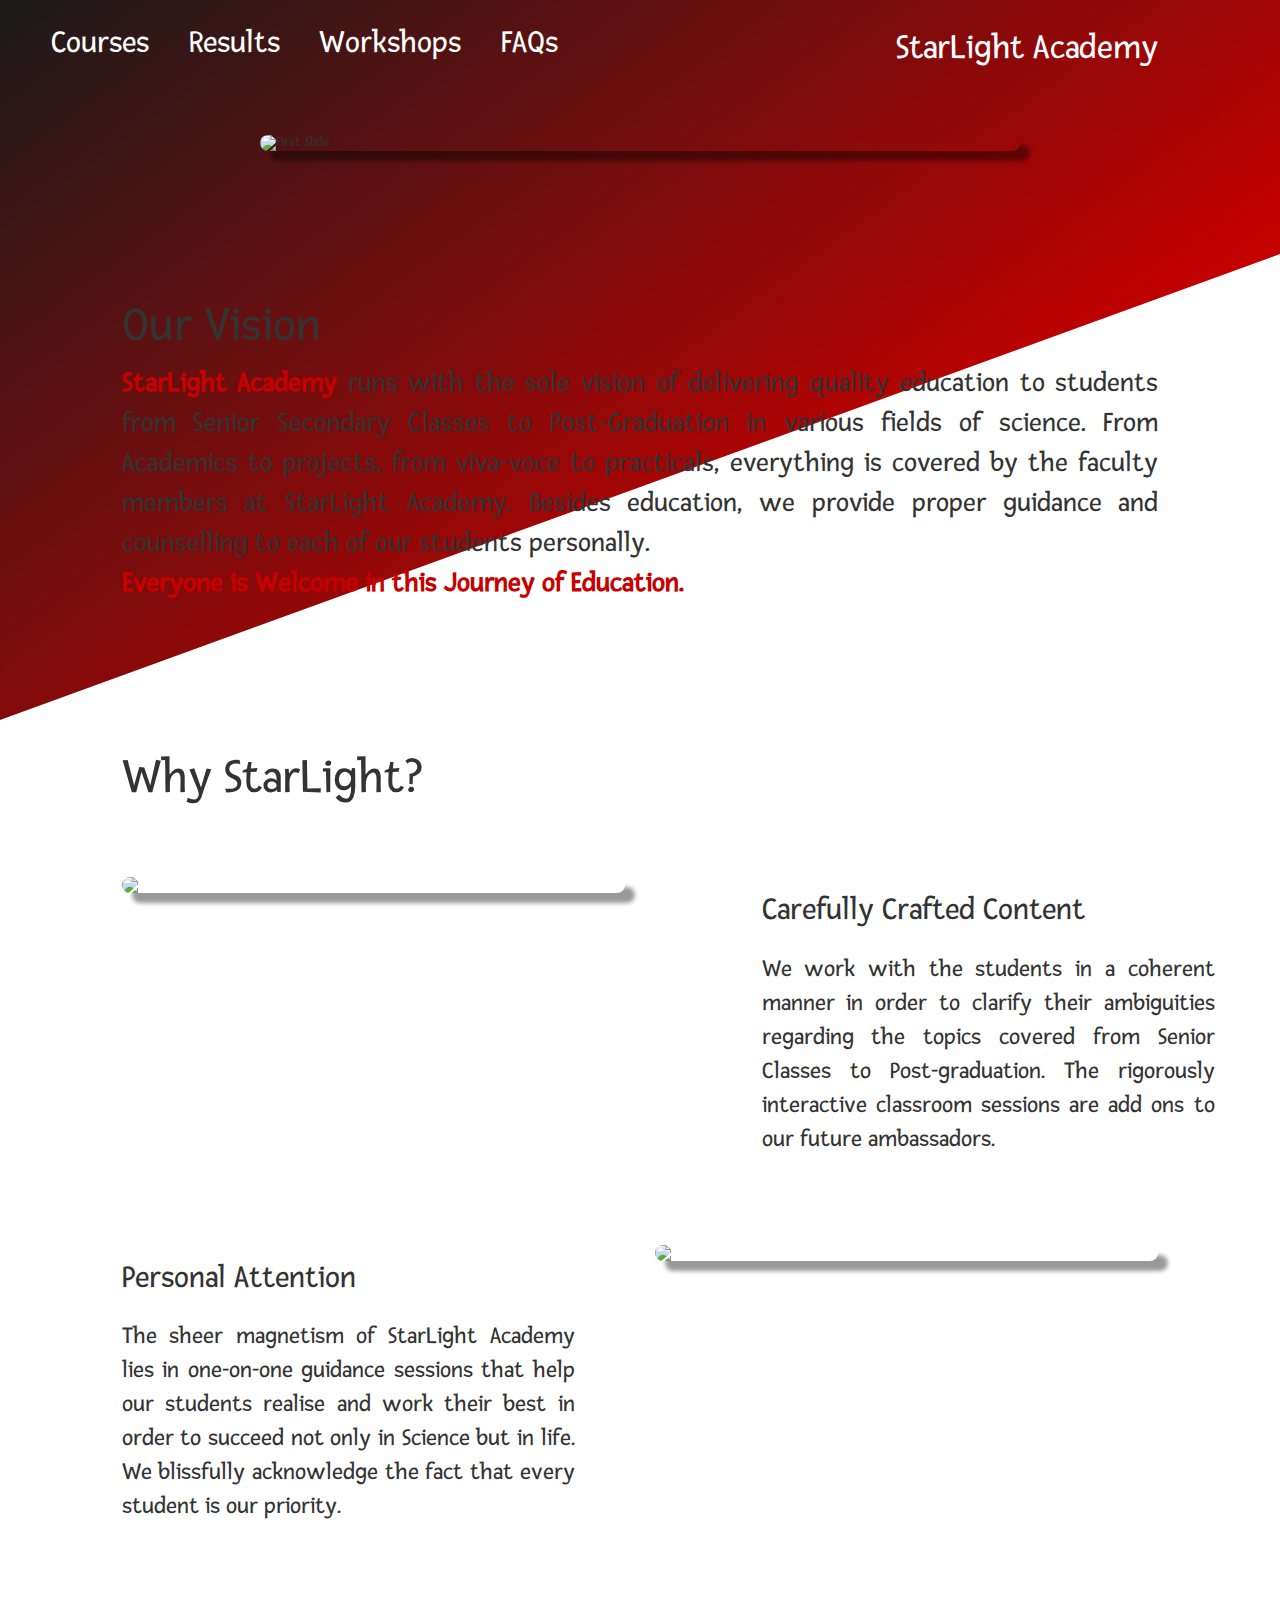
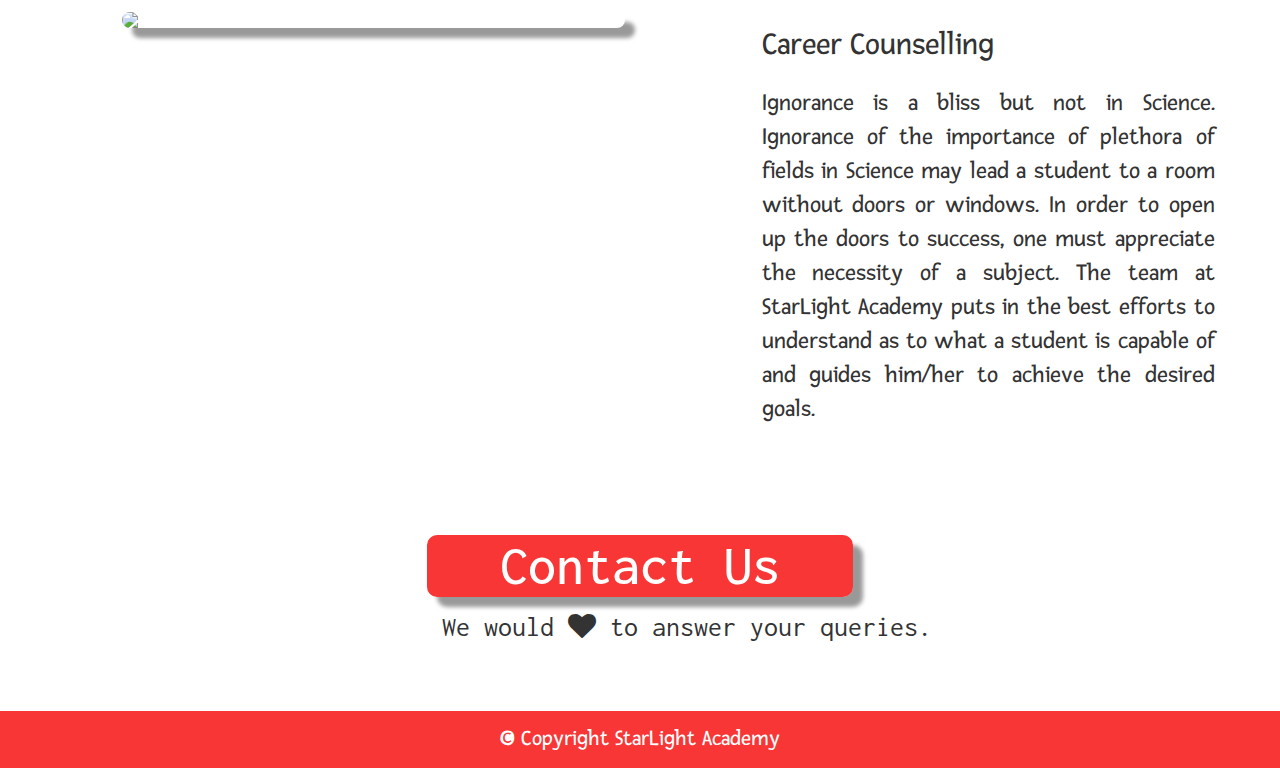
==== index.html @ 96af15e4 "Website Home Page" ====
<html>
<head>
<meta charset="utf-8">
    <meta name="viewport" content="width=device-width, initial-scale=1">
    <meta name="theme-color" content="#38006b">

    <title>StarLight Academy</title>

    <!--<link rel="shortcut icon" href="images/logo.ico">-->
    <link href="https://fonts.googleapis.com/css?family=Fresca|Inconsolata|Play|Shadows+Into+Light" rel="stylesheet">
    <!--<link rel="icon" sizes="192x192" href="images/logo.png">-->
    <link rel="stylesheet" href="css/bootstrap.css">
    <link rel="stylesheet" href="css/bootstrap-theme.css">
    <link rel="stylesheet" type="text/css" href="css/style.css">
    <link rel="stylesheet" type="text/css" href="css/nav-toggle.css">
    <link href="https://maxcdn.bootstrapcdn.com/font-awesome/4.7.0/css/font-awesome.min.css" rel="stylesheet" integrity="sha384-wvfXpqpZZVQGK6TAh5PVlGOfQNHSoD2xbE+QkPxCAFlNEevoEH3Sl0sibVcOQVnN" crossorigin="anonymous">

    <script type="text/javascript" src="js/jquery-3.2.1.js"></script>
    <script type="text/javascript" src="js/main.js"></script>
    <script type="text/javascript" src="js/bootstrap.js"></script>
</head>
<body>
    <span class="header_navbar-toggler" onclick="openNav()">&#9776;</span>
    <header class="container-fluid">
        <div class="header_navbar">
            <div class="row">
            <div class="header_navbar-navigation col-md-7">
                <nav role="navigation">
                    <a href="./courses.html"><h3>Courses</h3></a>
                    <a href="./results.html"><h3>Results</h3></a>
                    <a href="./workshops.html"><h3>Workshops</h3></a>
                    <a href="./faqs.html"><h3>FAQs</h3></a>
                </nav>
            </div>
            <div class="header_navbar-logo col-md-3 col-md-offset-1">
                <h1 class="logo"><a href="index.html">StarLight Academy</a></h1>
            </div></div>
        </div>
    </header>
    <div class="bg-gradient"></div>
    <div class="container">
        <div class="carousel slide col-md-offset-2 col-md-8 col-xs-12" data-ride="carousel">
            <div class="carousel-inner" role="listbox">
                <div class="item active">
                    <img class="d-block img-responsive" href="#course1" src="https://lh3.googleusercontent.com/[base64]w1417-h945-no" alt="First Slide"/>
                </div>
                <div class="item">
                    <img class="d-block img-responsive" href="#course2" src="https://lh3.googleusercontent.com/[base64]w1417-h945-no" alt="Second Slide"/>
                </div>
                <div class="item">
                    <img class="d-block img-responsive" href="#course2" src="https://lh3.googleusercontent.com/[base64]w1417-h945-no" alt="Second Slide"/>
                </div>
                <div class="item">
                    <img class="d-block img-responsive" href="#course2" src="https://lh3.googleusercontent.com/[base64]w1417-h945-no" alt="Second Slide"/>
                </div>
                <!--<div class="overlay"></div>-->
            </div>
        </div>
    </div>
    <div class="container-fluid">
        <div class="row">
            <h2 class="col-md-10 col-md-offset-1 title">Our Vision</h2>
            <p class="col-md-10 col-md-offset-1 title-inner"><b>StarLight Academy</b> runs with the sole vision of delivering quality education to students from Senior Secondary Classes to Post-Graduation in various fields of science. From Academics to projects, from viva-voce to practicals, everything is covered by the faculty members at StarLight Academy. Besides education, we provide proper guidance and counselling to each of our students personally.</br><b>Everyone is Welcome in this Journey of Education.</b></p>
        </div>
        <section class="overview">
            <div class="row">
                <h2 class="col-md-10 col-md-offset-1 title">Why StarLight?</h2>
            </div>
            <div class="row overview-content">
                <div class="col-md-5 col-md-offset-1">
                    <img src="https://lh3.googleusercontent.com/[base64]w701-h438-no" class="img-responsive">
                </div>
                <div class="col-md-5 col-md-offset-1 col-xs-offset-1">
                    <h3 class="overview-title">Carefully Crafted Content</h3>
                    <p class="overview-title-inner">We work with the students in a coherent manner in order to clarify their ambiguities regarding the topics covered from Senior Classes to Post-graduation. The rigorously interactive classroom sessions are add ons to our future ambassadors.</p>
                </div>
            </div>
            <div class="row overview-content">
                <div class="col-md-5 col-md-push-5 col-md-offset-1">
                    <img src="https://lh3.googleusercontent.com/[base64]w701-h438-no" class="img-responsive">
                </div>
                <div class="col-md-5 col-md-pull-5 shift">
                    <h3 class="overview-title">Personal Attention</h3>
                    <p class="overview-title-inner">The sheer magnetism of StarLight Academy lies in one-on-one guidance sessions that help our students realise and work their best in order to succeed not only in Science but in life. We blissfully acknowledge the fact that every student is our priority.</p>
                </div>
            </div>
            <div class="row overview-content">
                <div class="col-md-5 col-md-offset-1">
                    <img src="https://lh3.googleusercontent.com/[base64]w701-h438-no" class="img-responsive">
                </div>
                <div class="col-md-5 col-md-offset-1 col-xs-offset-1">
                    <h3 class="overview-title">Career Counselling</h3>
                    <p class="overview-title-inner">Ignorance is a bliss but not in Science. Ignorance of the importance of plethora of fields in Science may lead a student to a room without doors or windows. In order to open up the doors to success, one must appreciate the necessity of a subject. The team at StarLight Academy puts in the best efforts to understand as to what a student is capable of and guides him/her to achieve the desired goals.</p>
                </div>
            </div>
        </section>
        <div class="row contact">
            <h2 class="col-md-4 col-md-offset-4 text-center">Contact Us</h2>
            <p class="col-md-6 col-md-offset-4 text-center">We would <i class="fa fa-heart" aria-hidden="true"></i> to answer your queries.</p>
        </div>
        <footer class="row text-center">&copy; Copyright StarLight Academy</footer>
    </div>
    <div class="header_navbar-toggle" id="header_navbar-toggle">
        <nav role="navigation">
            <a href="javascript:void(0)" class="closebtn" onclick="closeNav()">&times;</a>
            <a href="./courses.html">Courses</a>
            <a href="./results.html">Results</a>
            <a href="./workshops.html">Workshops</a>
            <a href="./faqs.html">FAQs</a>
        </nav>
    </div>
</body>
</html>
---- css/style.css ----
* {
    -webkit-box-sizing: border-box;
    -moz-box-sizing: border-box;
    -ms-box-sizing: border-box;
    box-sizing: border-box;
}

/* {
    font-family: 'Lato', sans-serif;
}*/

* {
    font-family: 'Fresca', sans-serif;
}

.container {
    margin-bottom: 5%;
}

header, section, footer, nav, main, article, img {
    display: block;
    box-sizing: border-box;
}

h1 {
    font-size: 2.5em;
    padding-bottom: 2%;
    margin-left: 5%;
    color: white;
}

h2 {
    font-size: 3.5em;
    padding-top: 5%;
}

h3 {
    font-size: 1.5em;
}

h4 {
    font-size: 2em;
    text-shadow: 1px 1px #4db6ac;
}

p {
    font-size: 1.2em;
    margin-bottom: 5%;
    word-wrap: break-word;
}

a {
    min-width: 48px;
    min-height: 48px;
}

footer {
  background-color: rgba(246, 4, 4, 0.8);
  font-size: 1.6em;
  padding: 1%;
  color: white;
}

div.carousel {
    box-shadow: 10px 10px 4px rgba(0, 0, 0, .4);
    transition: 0.3s;
    border-radius: 20px;
    padding: 0;
}

div.carousel:hover {
    box-shadow: 4px 4px 4px rgba(0, 0, 0, .4);
    transition: 0.3s;
}

.item img {
    padding: 0;
    margin: 0;
    border-radius: 20px;
}

header {
    margin-top: 2%;
}

b {
    color: #c70000;
}

.logo a {
    text-decoration: none;
    display: block;
    box-sizing: border-box;
    color: white;
}

p.title-inner{
    font-size: 2em;
    text-align: justify;
    margin-bottom: 5%;
    text-align: justify;
    word-wrap: break-word;
}

.overlay {
    position: absolute;
    top: 0;
    bottom: 0;
    left: 0;
    right: 0;
    height: 100%;
    opacity: 0.7;
    background-color: rgba(255,0,150,0.3);//rgba(2, 2, 2, 0.9);
    border-radius: 20px;
}

.bg-gradient::before {
    content: '';
    width: 100%;
    height: 720px;
    z-index: -1000;
    background-image: linear-gradient(160deg,rgba(2, 2, 2, 0.9) 0,#c70000 100%);
    transform-origin: left bottom;
    position: absolute;
    top: 0;
    left: 0;
    transform: skew(0deg,-20deg);
}

.bg-gradient-light::before {
    content: '';
    width: 100%;
    height: 720px;
    z-index: -1000;
    background-image: linear-gradient(160deg, rgba(49, 49, 49, 0.77) 0,rgb(246, 4, 4) 100%);
    transform-origin: left bottom;
    position: absolute;
    top: 0;
    left: 0;
    transform: skew(0deg,-20deg);
}

.header_navbar {
    max-width: 73.75rem;
    padding: 0, 1.5em;
    margin-left: auto;
    margin-right: auto;
    display: inline;
}

.header_navbar-logo {
    text-align: right;
    margin-top: 2%;
    position: relative;
    transform: translateY(-50%);
}

.header_navbar-navigation h3 {
    display: inline;
    color: white;
    margin-left: 5%;
}

.header_navbar-navigation a {
    text-decoration: none;
    font-size: 1.5em;
}

.header_navbar-toggle {
    position: absolute;
    display: inline;
}

.header_navbar-toggler {
    font-size:30px;
    cursor:pointer;
    color:white;
    margin-top: 2%;
    margin-left: 2%;
}

.course {
    box-shadow: 10px 10px 4px rgba(0, 0, 0, .4);
    border-radius: 20px;
    padding-left: 0;
    padding-right: 0;
    background-color: rgba(44, 44, 42, 0.84);
    //background-image: linear-gradient(0deg, rgba(44, 44, 42, 0.84),rgba(44, 44, 42, 0.84)),
                    //url("../images/img1.jpg");
    margin-top: 3%;
    margin-bottom: 2%;
    transition: 0.5s;
}

.course * {
    font-family: 'Play', sans-serif;
}

div.course:hover {
    cursor: pointer;
    box-shadow: 4px 4px 4px rgba(0, 0, 0, .4);
    transition: 0.5s;
}

.page-title{
    font-family: 'Play', sans-serif;
    color: white;
}

.course-title {
    padding-top: 0;
    font-size: 1.4em;
    font-weight: bold;
    color: rgba(227, 218, 109, 1);
    text-transform: uppercase;
    line-height: 140%;
}

.course img {
    border-radius: 0 0 20px 20px;
}

.overview img {
    box-shadow: 10px 10px 4px rgba(0, 0, 0, .4);
    border-radius: 20px;
}

.overview-title {
    margin-top: 3%;
    font-size: 2.3em;
}

p.overview-title-inner {
    font-size: 1.7em;
    margin-bottom: 5%;
    margin-top: 5%;
    text-align: justify;
    width: 90%;
    word-wrap: break-word;
    margin-left: 0;
}

.overview-content {
    margin-top: 5%;
    margin-bottom: 5%;
}

.contact {
    margin-top: 2%;
}

.contact * {
    font-family: 'Inconsolata', sans-serif;
}

.contact p {
    font-size: 2em;
    text-align: justify;
}

.contact h2 {
    font-size: 4em;
    color: white;
    background-color: rgba(246, 4, 4, 0.8);
    box-shadow: 10px 10px 4px rgba(0, 0, 0, .4);
    padding: 0;
    margin-right: 0;
    border-radius: 10px;
}

.chart {
  padding: 3%;
}

@media only screen and (max-width: 991px) {
    .overview img{
        max-width: 70%;
        height: auto;
        margin-left: 15%;
    }

    .shift {
        margin-left: 8.33333%;
    }
}

@media only screen and (min-width: 992px) {
    .course-title {
        font-size: 1.3em;
    }
}

@media only screen and (max-width: 850px){
    .bg-gradient::before {
        height: 650px;
    }
}

@media only screen and (max-width: 650px){
    .course-title {
        font-size: 1em;
    }
}

@media only screen and (max-width: 460px){
    .course-title {
        font-size: 0.6em;
    }

    .overview img {
        box-shadow: none;
    }
}

@media only screen and (max-width: 550px){
    .bg-gradient::before {
        height: 500px
    }

    .bg-gradient-light::before {
        height: 500px
    }

    h2 {
        font-size: 2.5em;
    }

    p.title-inner {
        font-size: 1.5em;
    }

    .overview-title {
        font-size: 2em;
    }

    p.overview-title-inner {
        font-size: 1.3em;
    }

    .contact p {
         font-size: 1.5em;
    }

    .contact h2 {
        font-size: 2.5em;
    }
}

@media only screen and (max-width: 760px) {
    div.carousel {
        box-shadow: none;
        border-radius: 0;
        padding: 0;
    }

    .item img {
        border-radius: 0;
    }
}

@media only screen and (min-width: 860px) {
    .header_navbar-toggle {
        display: none;
    }

    .header_navbar-toggler {
        display: none;
    }

    .toggle-nav {
        display: none;
    }

    .header_navbar-navigation {
        display: inline;
    }
}

@media only screen and (max-width: 861px) {
    .header_navbar-navigation {
        display: none;
    }

    .header_navbar-toggele {
        display: block;
    }

    .header_navbar-toggeler {
        display: block;
    }

    .toggle-nav {
        display: inline;
    }
}

@media only screen and (min-width: 1900px){
    .bg-gradient::before {
        height: 900px;
    }

    .bg-gradient-light::before {
        height: 900px
    }
}
---- css/nav-toggle.css ----
.header_navbar-toggle {
    height: 100%;
    width: 0;
    z-index: 1;
    top: 0;
    left: 0;
    background-color: #111;
    overflow-x: hidden;
    transition: 0.6s;
    padding-top: 60px;
}

.header_navbar-toggle a {
    padding: 15px 10px 10px 40px;
    text-decoration: none;
    color: #f1f1f1;
    display: block;
    transition: 0.3s;
    font-size: 1.7em;
    font-weight: bold;
}


.header_navbar-toggle .closebtn {
    position: absolute;
    top: 0;
    right: 25px;
    font-size: 36px;
    margin-left: 50px;
}

@media screen and (max-height: 450px) {
    .header_navbar-toggle {
        padding-top: 15px;
    }
    .header_navbar-toggle a {
        font-size: 18px;
    }
}
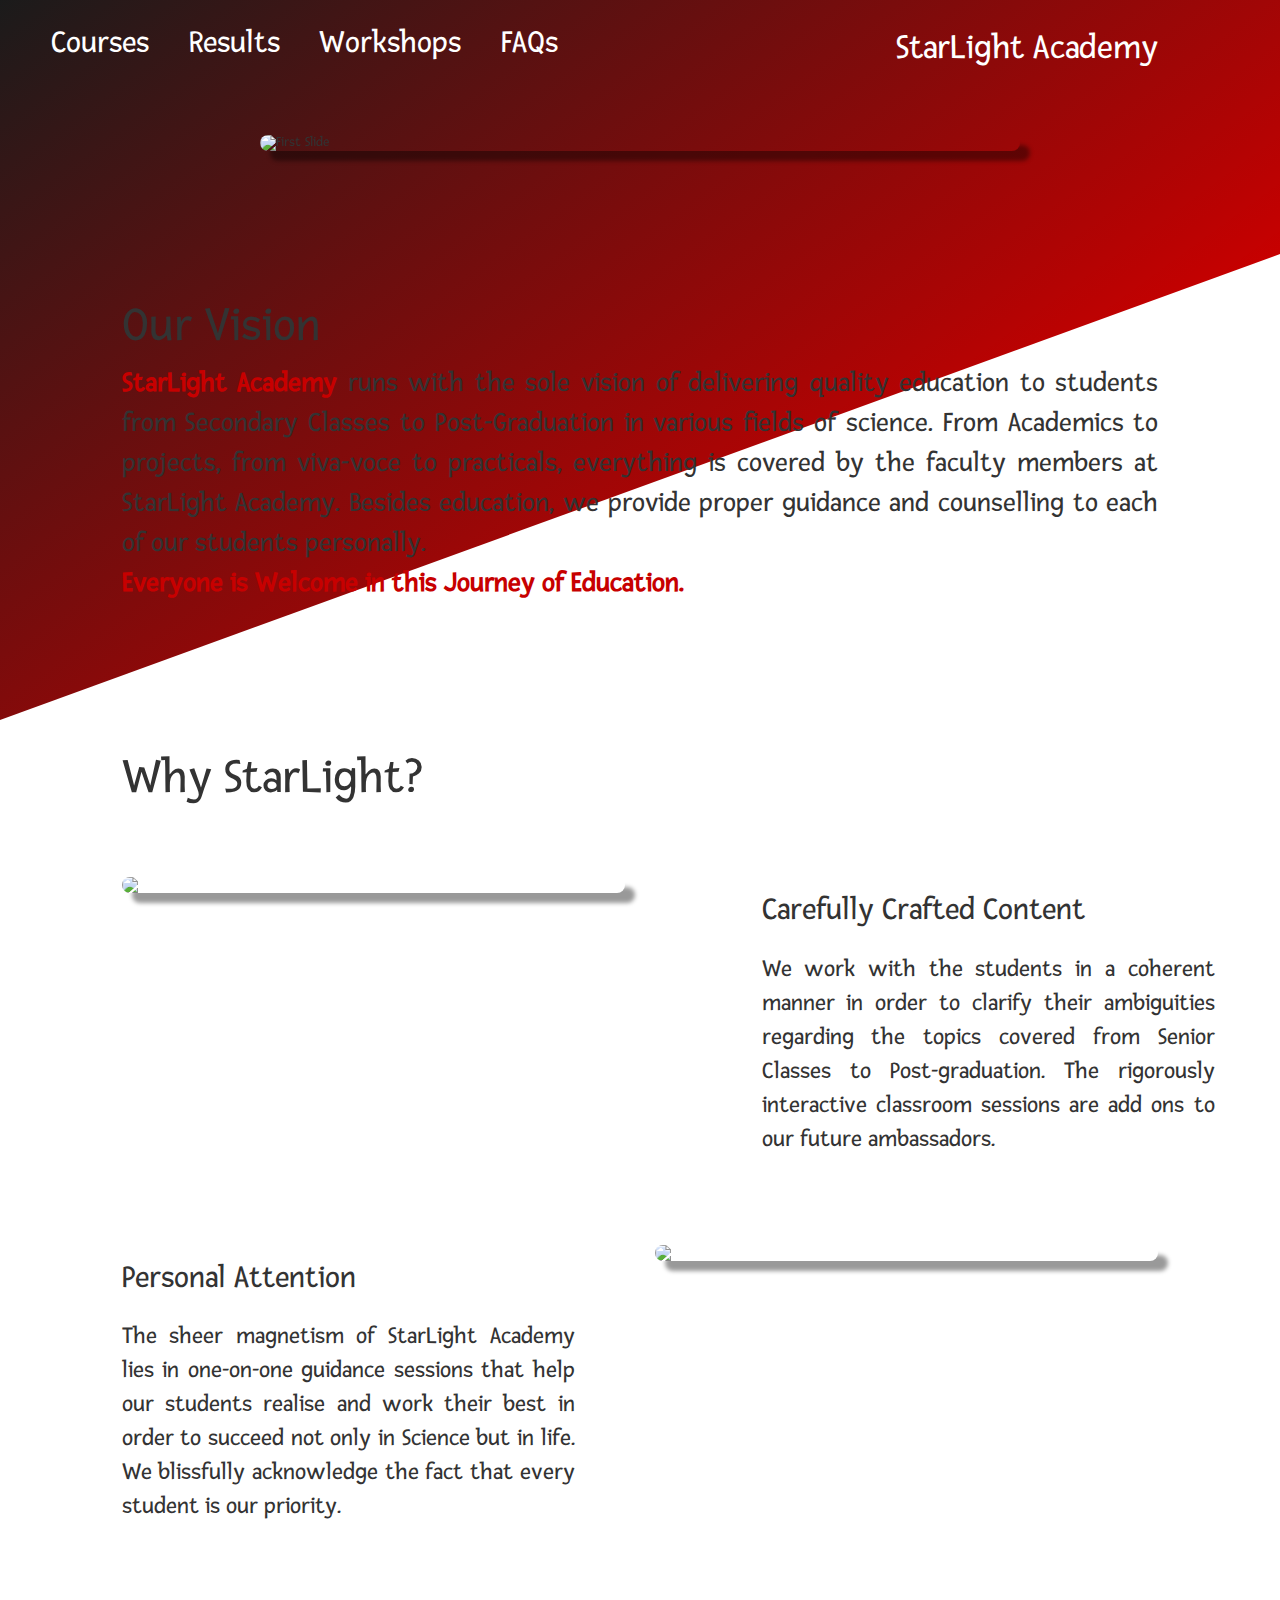
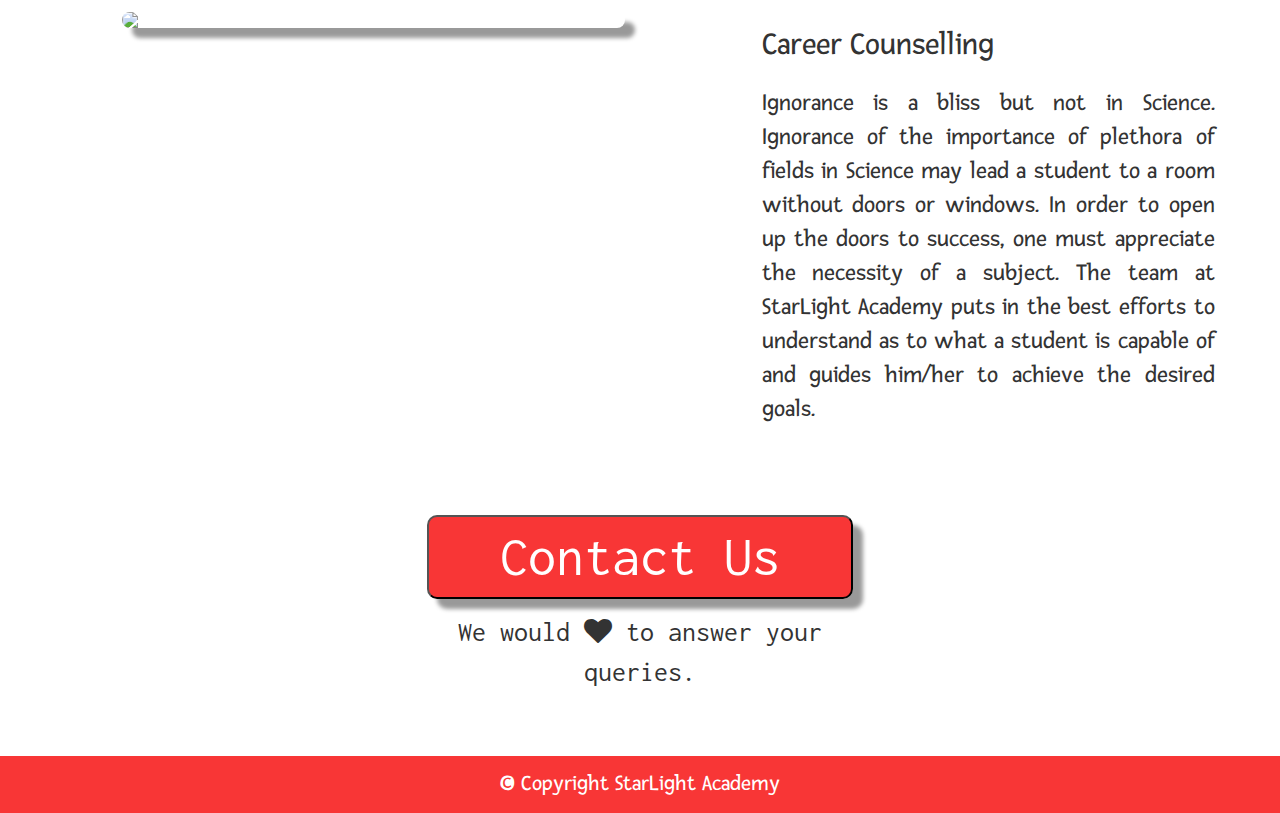
==== commit 5f5abfff: "Add Contact form" ====
--- a/index.html
+++ b/index.html
@@ -38,6 +38,55 @@
         </div>
     </header>
     <div class="bg-gradient"></div>
+    <div class="modal fade" tabindex="-1" id="contactModal" role="dialog" aria-labelledby="modalLabel" aria-hidden="true">
+        <div class="modal-dialog" role="document">
+            <div class="modal-content">
+                <div class="modal-header">
+                    <h2 class="modal-title" id="modalLabel">Contact Form</h2>
+                    <button type="button" class="close" data-dismiss="modal" aria-label="Close">
+                      <span aria-hidden="true">&times;</span>
+                    </button>
+                </div>
+                <div class="modal-body">
+                    <div class="alert"><h3>Thanks for filling form! We will contact you soon.  :)<h3></div>
+                    <form id="contactForm">
+                        <p>
+                        <label>Name</label>
+                        <input type="text" name="name" id="name" required>
+                        </p>
+                        <p>
+                        <label>Course</label>
+                        <select name="course", id=course>
+                            <option value="None">None</option>
+                            <option value="Maths (9th/10th)">Mathematics (9th/10th)</option>
+                            <option value="Science (9th/10th)">Science (9th/10th)</option>
+                            <option value="Biology (11th/12th)">Biology (11th/12th)</option>
+                            <option value="Physics (11th/12th)">Physics (11th/12th)</option>
+                            <option value="Chemistry (11th/12th)">Chemistry (11th/12th)</option>
+                            <option value="Maths (11th/12th)">Mathematics (11th/12th)</option>
+                        </select>
+                        <!--<input type="text" name="course" id="course">-->
+                        </p>
+                        <p>
+                        <label>Email Address</label>
+                        <input type="email" name="email" id="email" required>
+                        </p>
+                        <p>
+                        <label>Phone Number</label>
+                        <input type="text" name="phone" id="phone">
+                        </p>
+                        <p class="full">
+                        <label>Message</label>
+                        <textarea name="message" row="5" id="message" required></textarea>
+                        </p>
+                        <p class="full">
+                        <button type="button submit">Submit</button>
+                        </p>
+                    </form>
+                </div>
+            </div>
+        </div>
+    </div>
     <div class="container">
         <div class="carousel slide col-md-offset-2 col-md-8 col-xs-12" data-ride="carousel">
             <div class="carousel-inner" role="listbox">
@@ -45,13 +94,13 @@
                     <img class="d-block img-responsive" href="#course1" src="https://lh3.googleusercontent.com/[base64]w1417-h945-no" alt="First Slide"/>
                 </div>
                 <div class="item">
-                    <img class="d-block img-responsive" href="#course2" src="https://lh3.googleusercontent.com/[base64]w1417-h945-no" alt="Second Slide"/>
+                    <img class="d-block img-responsive" href="#course2" src="https://lh3.googleusercontent.com/[base64]w1417-h945-no" alt="Second Slide"/>
                 </div>
                 <div class="item">
                     <img class="d-block img-responsive" href="#course2" src="https://lh3.googleusercontent.com/[base64]w1417-h945-no" alt="Second Slide"/>
                 </div>
                 <div class="item">
-                    <img class="d-block img-responsive" href="#course2" src="https://lh3.googleusercontent.com/[base64]w1417-h945-no" alt="Second Slide"/>
+                    <img class="d-block img-responsive" href="#course2" src="https://lh3.googleusercontent.com/[base64]w1417-h945-no" alt="Second Slide"/>
                 </div>
                 <!--<div class="overlay"></div>-->
             </div>
@@ -60,7 +109,7 @@
     <div class="container-fluid">
         <div class="row">
             <h2 class="col-md-10 col-md-offset-1 title">Our Vision</h2>
-            <p class="col-md-10 col-md-offset-1 title-inner"><b>StarLight Academy</b> runs with the sole vision of delivering quality education to students from Senior Secondary Classes to Post-Graduation in various fields of science. From Academics to projects, from viva-voce to practicals, everything is covered by the faculty members at StarLight Academy. Besides education, we provide proper guidance and counselling to each of our students personally.</br><b>Everyone is Welcome in this Journey of Education.</b></p>
+            <p class="col-md-10 col-md-offset-1 title-inner"><b>StarLight Academy</b> runs with the sole vision of delivering quality education to students from Secondary Classes to Post-Graduation in various fields of science. From Academics to projects, from viva-voce to practicals, everything is covered by the faculty members at StarLight Academy. Besides education, we provide proper guidance and counselling to each of our students personally.</br><b>Everyone is Welcome in this Journey of Education.</b></p>
         </div>
         <section class="overview">
             <div class="row">
@@ -94,9 +143,11 @@
                 </div>
             </div>
         </section>
-        <div class="row contact">
-            <h2 class="col-md-4 col-md-offset-4 text-center">Contact Us</h2>
-            <p class="col-md-6 col-md-offset-4 text-center">We would <i class="fa fa-heart" aria-hidden="true"></i> to answer your queries.</p>
+        <div class="contact">
+			<div class="row">
+            <button class="col-xs-4 col-xs-offset-4 text-center button" id="contactbtn" data-toggle="modal" data-target="#contactModal">Contact Us</button></div>
+			<div class = "row">
+            <p class="col-xs-4 col-xs-offset-4 text-center">We would <i class="fa fa-heart" aria-hidden="true"></i> to answer your queries.</p></div>
         </div>
         <footer class="row text-center">&copy; Copyright StarLight Academy</footer>
     </div>
@@ -109,5 +160,7 @@
             <a href="./faqs.html">FAQs</a>
         </nav>
     </div>
+    <script src="https://www.gstatic.com/firebasejs/4.8.2/firebase.js"></script>
+    <script src="js/form.js"></script>
 </body>
 </html>
--- a/css/style.css
+++ b/css/style.css
@@ -254,11 +254,12 @@
 }
 
 .contact p {
+	padding-top: 1%;
     font-size: 2em;
-    text-align: justify;
-}
-
-.contact h2 {
+    //text-align: left;
+}
+
+.contact button {
     font-size: 4em;
     color: white;
     background-color: rgba(246, 4, 4, 0.8);
@@ -272,6 +273,55 @@
   padding: 3%;
 }
 
+/*-----------------*/
+.modal-dialog form {
+  display: grid;
+  grid-template-columns: 1fr 1fr;
+  grid-gap: 20px;
+}
+
+.modal-dialog form label {
+  display: block;
+  font-size: 1.2em;
+}
+
+.modal-dialog form p {
+  margin: 0;
+}
+
+.modal-dialog form .full {
+  grid-column: 1 / 3;
+}
+
+.modal-dialog form button, .modal-dialog form input, .modal-dialog form textarea, .modal-dialog select {
+  width: 100%;
+  padding: 1em;
+  border: 1px solid  rgba(246, 4, 4, 0.8);
+}
+
+.modal-dialog form button {
+  background:  rgba(235, 4, 4, 0.5);
+  border: 0;
+  text-transform: uppercase;
+}
+
+.modal-dialog form button:hover, .modal-dialog form button:focus {
+  background:  rgba(255, 4, 4, 1);
+  color: #fff;
+  outline: 0;
+  transition: background-color 2s ease-out;
+}
+
+.alert {
+    text-align: center;
+    padding: 10px;
+    background: rgba(246, 4, 4, 0.8);
+    color: white;
+    margin-bottom: 10px;
+    display: none;
+}
+/*----------------------------------*/
+
 @media only screen and (max-width: 991px) {
     .overview img{
         max-width: 70%;
@@ -294,6 +344,14 @@
     .bg-gradient::before {
         height: 650px;
     }
+
+    .contact button {
+        font-size: 2.5em;
+    }
+
+    .contact p {
+         font-size: 1.5em;
+    }
 }
 
 @media only screen and (max-width: 650px){
@@ -338,12 +396,18 @@
     }
 
     .contact p {
-         font-size: 1.5em;
-    }
-
-    .contact h2 {
-        font-size: 2.5em;
-    }
+         font-size: 1.3em;
+    }
+
+    .contact button {
+		font-size: 1.7em;
+		color: white;
+		background-color: rgba(246, 4, 4, 0.8);
+		box-shadow: none;
+		padding: 0;
+		margin-right: 0;
+		border-radius: 2px;
+	}
 }
 
 @media only screen and (max-width: 760px) {
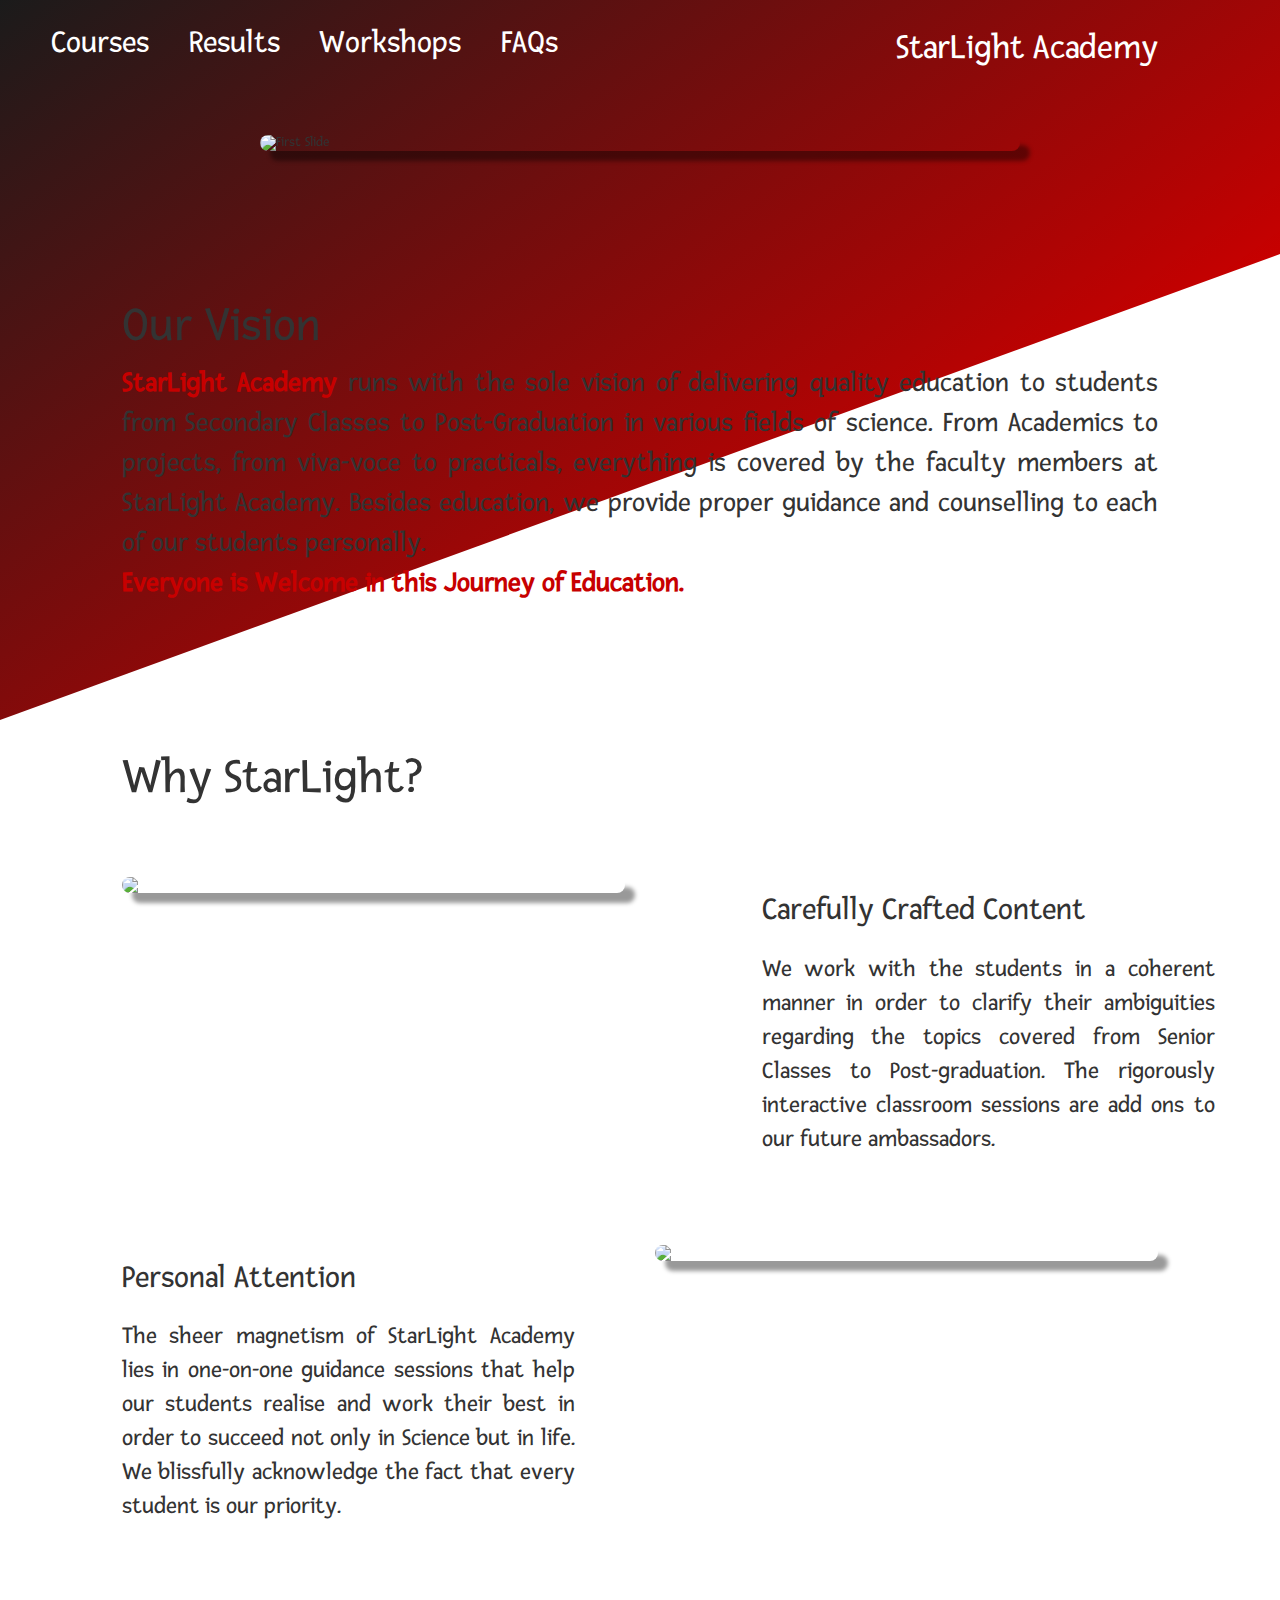
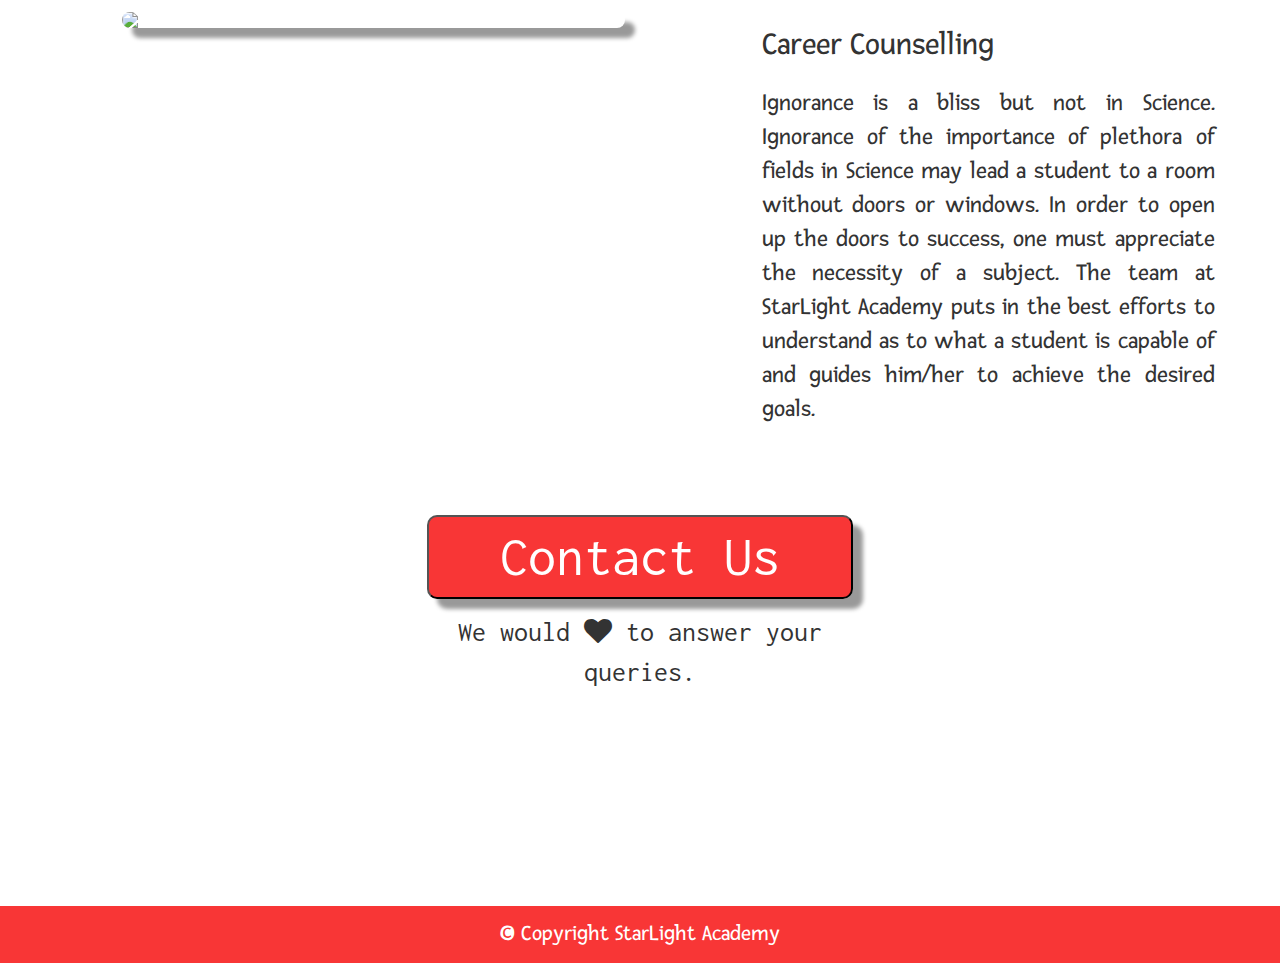
==== commit 2590c151: "Add location" ====
--- a/index.html
+++ b/index.html
@@ -18,6 +18,7 @@
     <script type="text/javascript" src="js/jquery-3.2.1.js"></script>
     <script type="text/javascript" src="js/main.js"></script>
     <script type="text/javascript" src="js/bootstrap.js"></script>
+    <script src="https://maps.googleapis.com/maps/api/js?v=3.exp"></script>
 </head>
 <body>
     <span class="header_navbar-toggler" onclick="openNav()">&#9776;</span>
@@ -64,6 +65,12 @@
                             <option value="Physics (11th/12th)">Physics (11th/12th)</option>
                             <option value="Chemistry (11th/12th)">Chemistry (11th/12th)</option>
                             <option value="Maths (11th/12th)">Mathematics (11th/12th)</option>
+                            <option value="Microbiology">Microbiology</option>
+                            <option value="Immunology">Immunology</option>
+                            <option value="Biochemistry">Biochemistry</option>
+                            <option value="Biotechnology">Biotechnology</option>
+                            <option value="Molecular Biology">Molecular Biology</option>
+                            <option value="Cell Biology">Cell Biology</option>
                         </select>
                         <!--<input type="text" name="course" id="course">-->
                         </p>
@@ -149,6 +156,8 @@
 			<div class = "row">
             <p class="col-xs-4 col-xs-offset-4 text-center">We would <i class="fa fa-heart" aria-hidden="true"></i> to answer your queries.</p></div>
         </div>
+        <div class="row">
+        <iframe src="https://www.google.com/maps/embed?pb=!1m18!1m12!1m3!1d3499.2933730114482!2d77.20767471509728!3d28.71077728238701!2m3!1f0!2f0!3f0!3m2!1i1024!2i768!4f13.1!3m3!1m2!1s0x390cfde3ba769ccb%3A0xb555c37e50c4ae48!2sStarlight+Academy!5e0!3m2!1sen!2sin!4v1517334037734" class="col-xs-12" frameborder="0" style="border:0;padding:0" allowfullscreen></iframe></div>
         <footer class="row text-center">&copy; Copyright StarLight Academy</footer>
     </div>
     <div class="header_navbar-toggle" id="header_navbar-toggle">
--- a/css/style.css
+++ b/css/style.css
@@ -293,7 +293,7 @@
   grid-column: 1 / 3;
 }
 
-.modal-dialog form button, .modal-dialog form input, .modal-dialog form textarea, .modal-dialog select {
+.modal-dialog form input, .modal-dialog form textarea, .modal-dialog select {
   width: 100%;
   padding: 1em;
   border: 1px solid  rgba(246, 4, 4, 0.8);
@@ -305,7 +305,16 @@
   text-transform: uppercase;
 }
 
-.modal-dialog form button:hover, .modal-dialog form button:focus {
+.modal-body button {
+    width: 100%;
+    padding: 1em;
+    border: 1px solid  rgba(246, 4, 4, 0.8);
+    background:  rgba(235, 4, 4, 0.5);
+    border: 0;
+    text-transform: uppercase;
+}
+
+.modal-body button:hover, .modal-body button:focus {
   background:  rgba(255, 4, 4, 1);
   color: #fff;
   outline: 0;
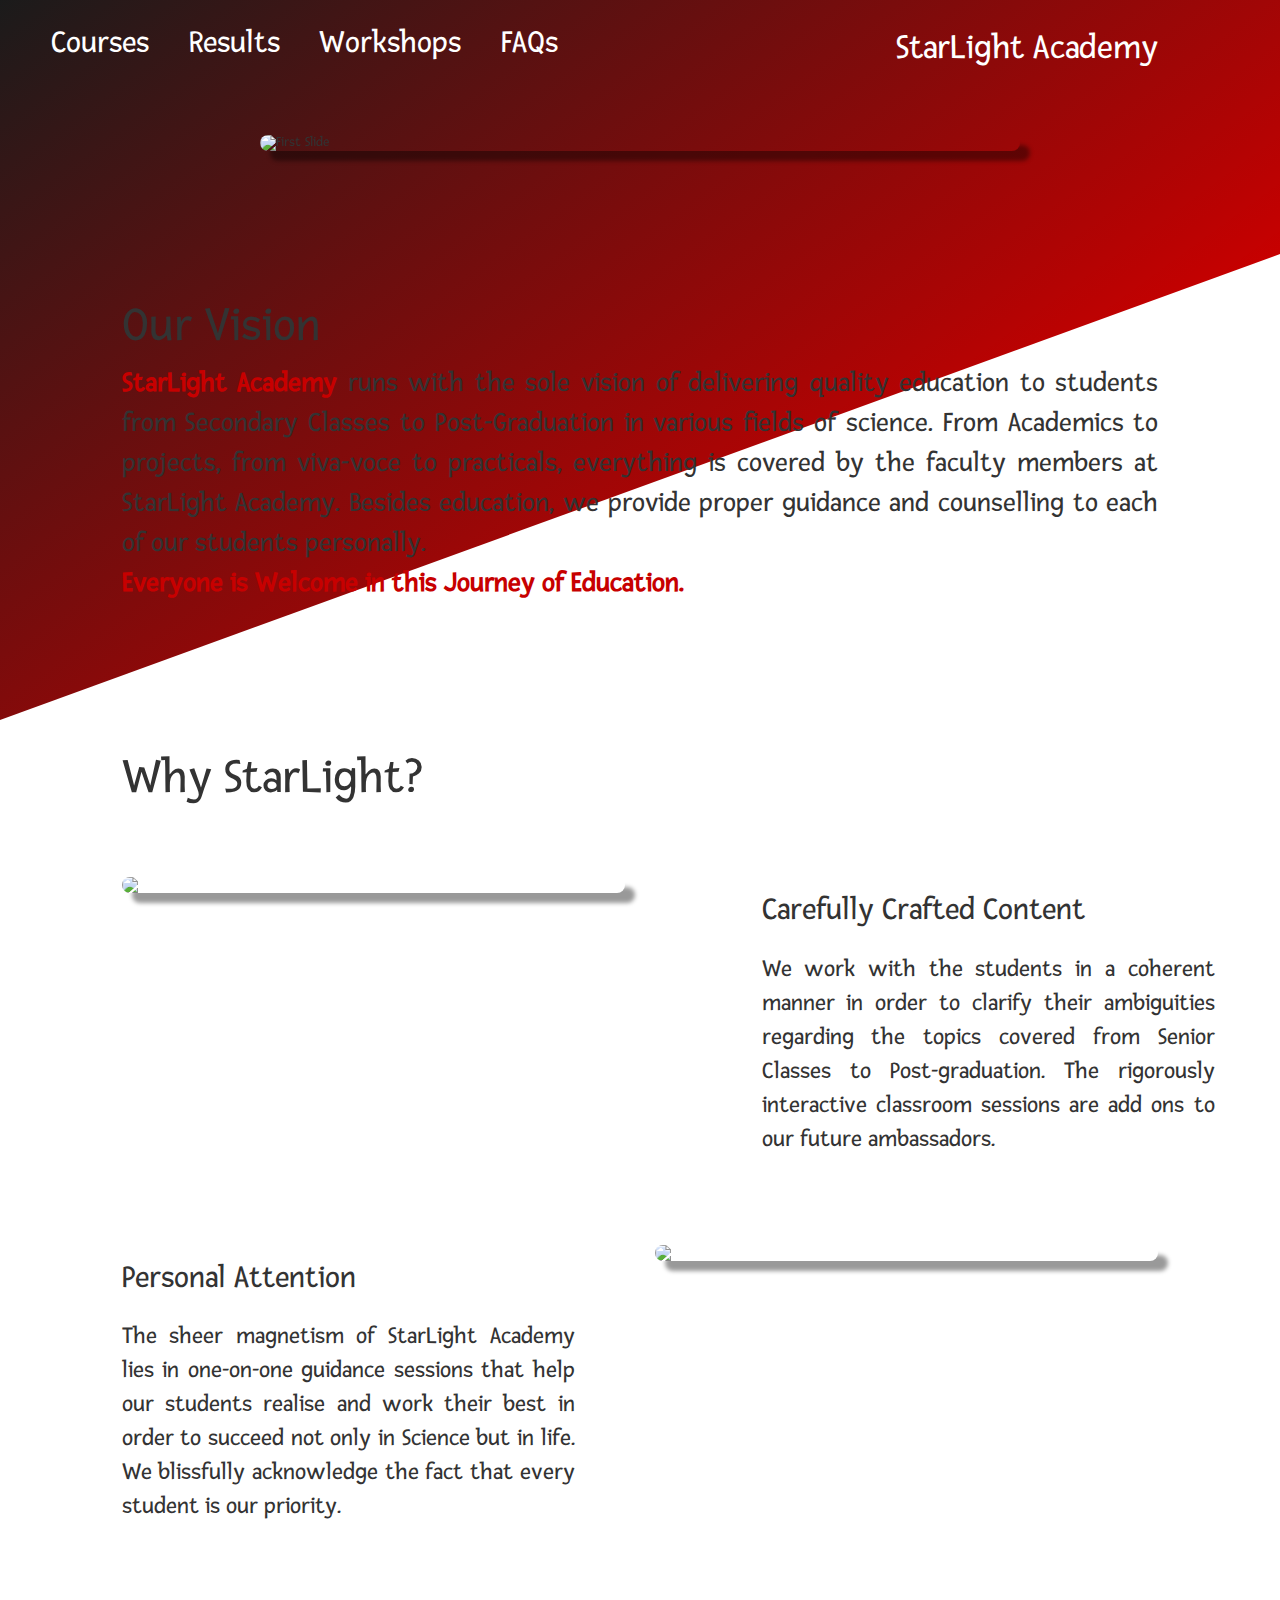
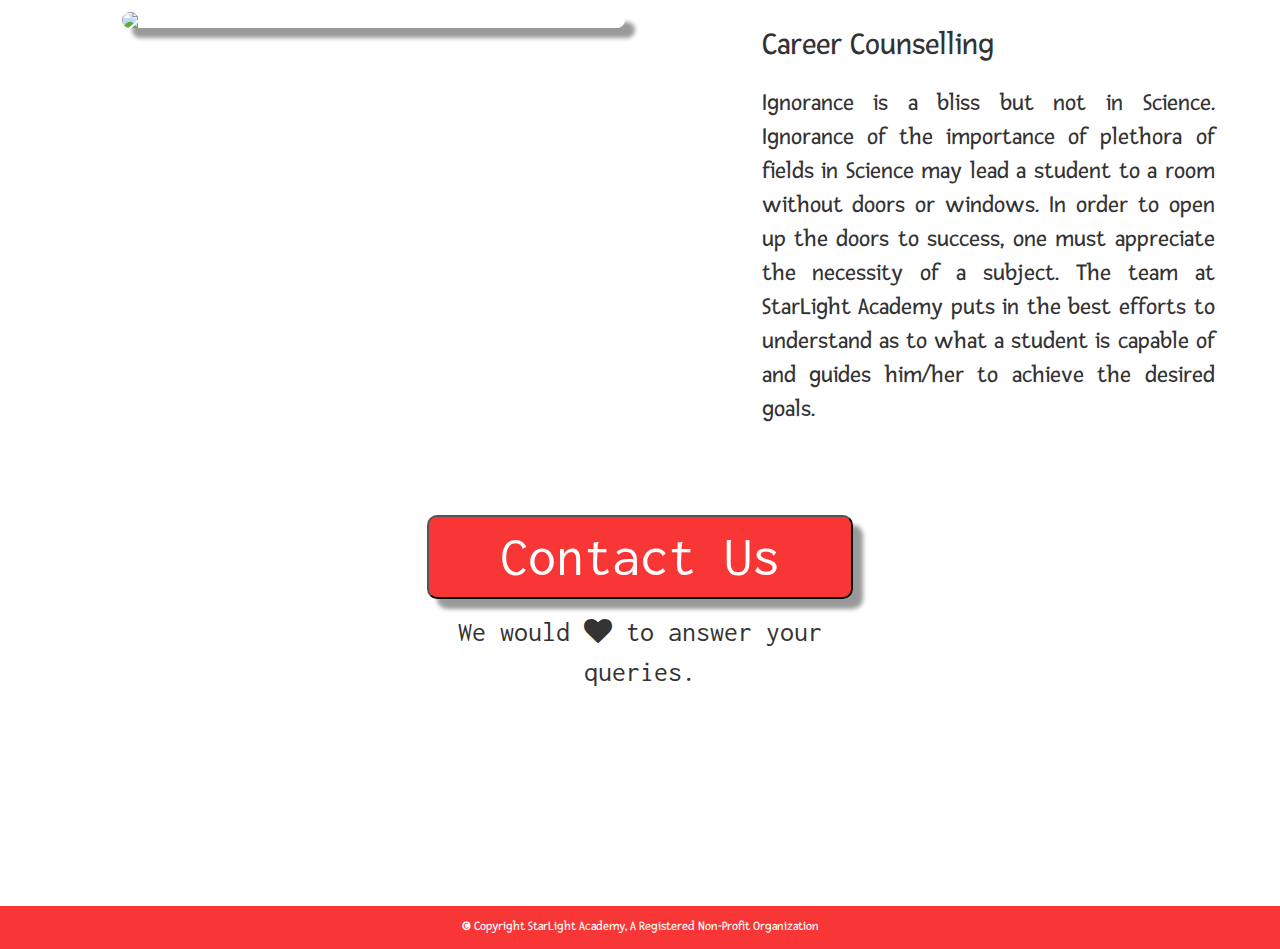
==== commit 65b7ce08: "Update Footer" ====
--- a/index.html
+++ b/index.html
@@ -5,6 +5,9 @@
     <meta name="theme-color" content="#38006b">
 
     <title>StarLight Academy</title>
+
+    <link rel="shortcut icon" href="images/logo.ico">
+    <link rel="icon" sizes="192x192" href="images/logo.png">
 
     <!--<link rel="shortcut icon" href="images/logo.ico">-->
     <link href="https://fonts.googleapis.com/css?family=Fresca|Inconsolata|Play|Shadows+Into+Light" rel="stylesheet">
@@ -158,7 +161,7 @@
         </div>
         <div class="row">
         <iframe src="https://www.google.com/maps/embed?pb=!1m18!1m12!1m3!1d3499.2933730114482!2d77.20767471509728!3d28.71077728238701!2m3!1f0!2f0!3f0!3m2!1i1024!2i768!4f13.1!3m3!1m2!1s0x390cfde3ba769ccb%3A0xb555c37e50c4ae48!2sStarlight+Academy!5e0!3m2!1sen!2sin!4v1517334037734" class="col-xs-12" frameborder="0" style="border:0;padding:0" allowfullscreen></iframe></div>
-        <footer class="row text-center">&copy; Copyright StarLight Academy</footer>
+        <footer class="row text-center">&copy; Copyright StarLight Academy, A Registered Non-Profit Organization</footer>
     </div>
     <div class="header_navbar-toggle" id="header_navbar-toggle">
         <nav role="navigation">
--- a/css/style.css
+++ b/css/style.css
@@ -56,7 +56,7 @@
 
 footer {
   background-color: rgba(246, 4, 4, 0.8);
-  font-size: 1.6em;
+  font-size: 0.9em;
   padding: 1%;
   color: white;
 }
@@ -377,6 +377,10 @@
     .overview img {
         box-shadow: none;
     }
+
+    footer {
+        font-size: 0.5em;
+    }
 }
 
 @media only screen and (max-width: 550px){
@@ -409,7 +413,7 @@
     }
 
     .contact button {
-		font-size: 1.7em;
+		font-size: 1.2em;
 		color: white;
 		background-color: rgba(246, 4, 4, 0.8);
 		box-shadow: none;
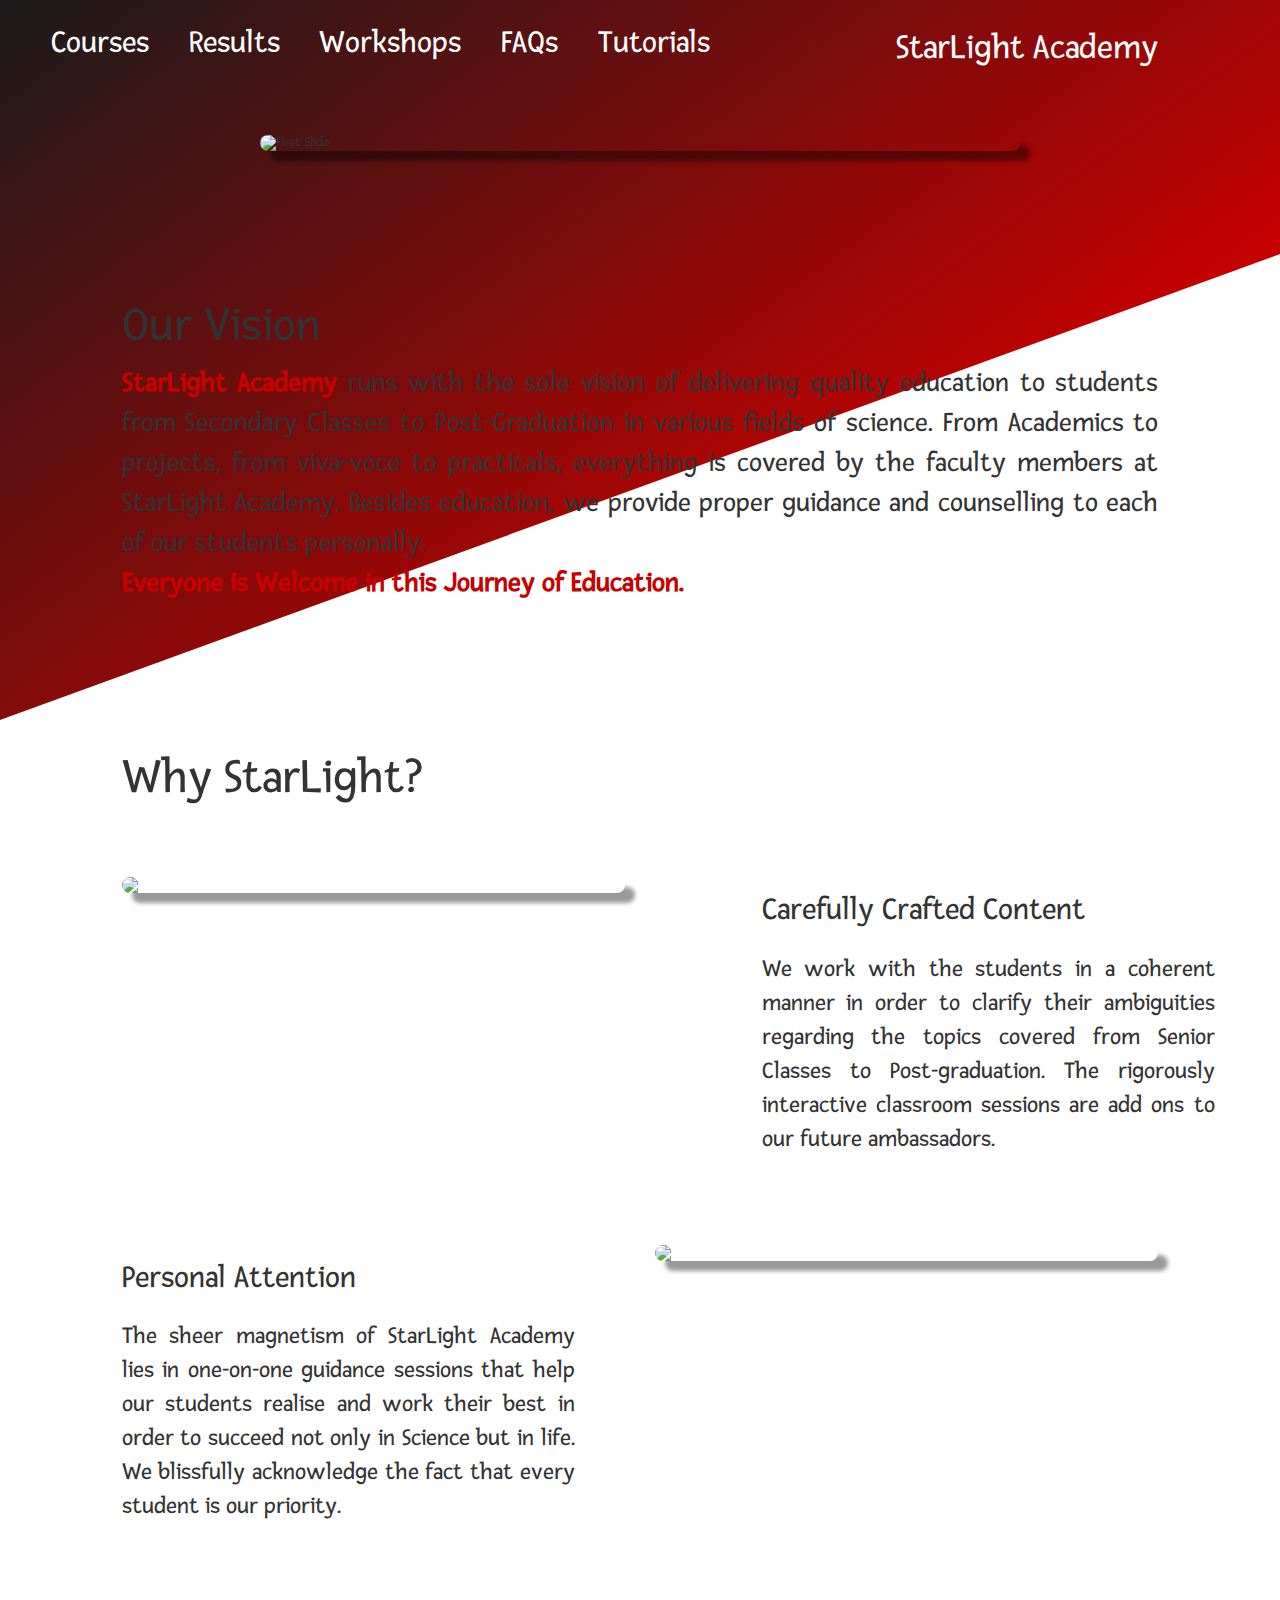
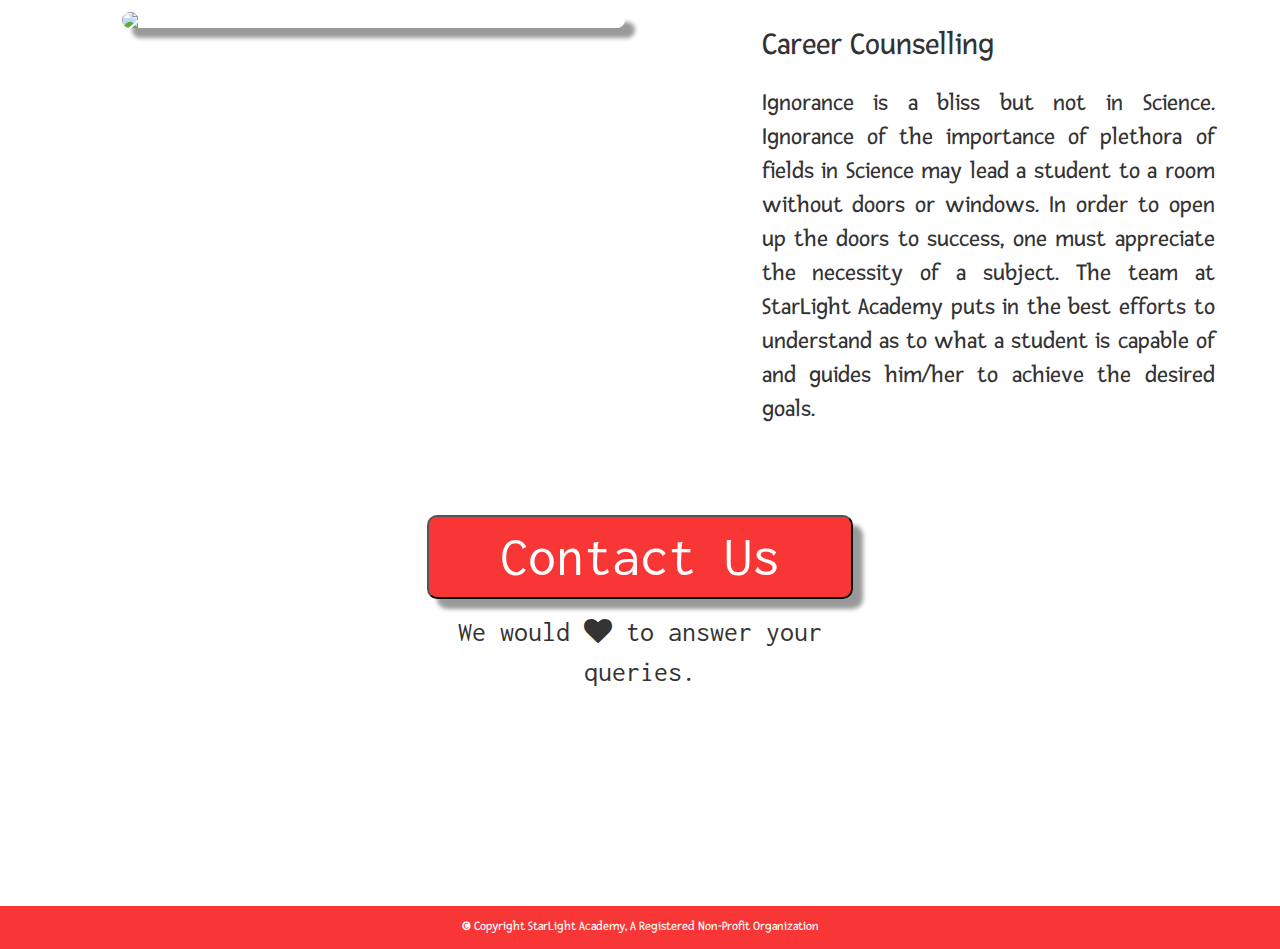
==== commit 4019dda4: "Add tutorials to nav" ====
--- a/index.html
+++ b/index.html
@@ -34,6 +34,7 @@
                     <a href="./results.html"><h3>Results</h3></a>
                     <a href="./workshops.html"><h3>Workshops</h3></a>
                     <a href="./faqs.html"><h3>FAQs</h3></a>
+                    <a href="./online-tutorials.html"><h3>Tutorials</h3></a>
                 </nav>
             </div>
             <div class="header_navbar-logo col-md-3 col-md-offset-1">
@@ -170,6 +171,7 @@
             <a href="./results.html">Results</a>
             <a href="./workshops.html">Workshops</a>
             <a href="./faqs.html">FAQs</a>
+            <a href="./online-tutorials.html">Tutorials</a>
         </nav>
     </div>
     <script src="https://www.gstatic.com/firebasejs/4.8.2/firebase.js"></script>
--- a/css/style.css
+++ b/css/style.css
@@ -192,11 +192,34 @@
     transition: 0.5s;
 }
 
+.workshop {
+    box-shadow: 10px 10px 4px rgba(0, 0, 0, .4);
+    border-radius: 20px;
+    padding-left: 0;
+    padding-right: 0;
+    background-color: rgba(44, 44, 42, 0.84);
+    //background-image: linear-gradient(0deg, rgba(44, 44, 42, 0.84),rgba(44, 44, 42, 0.84)),
+                    //url("../images/img1.jpg");
+    margin-top: 3%;
+    margin-bottom: 2%;
+    transition: 0.5s;
+}
+
 .course * {
     font-family: 'Play', sans-serif;
 }
 
+.workshop * {
+    font-family: 'Play', sans-serif;
+}
+
 div.course:hover {
+    cursor: pointer;
+    box-shadow: 4px 4px 4px rgba(0, 0, 0, .4);
+    transition: 0.5s;
+}
+
+div.workshop:hover {
     cursor: pointer;
     box-shadow: 4px 4px 4px rgba(0, 0, 0, .4);
     transition: 0.5s;
@@ -216,7 +239,20 @@
     line-height: 140%;
 }
 
+.workshop-title {
+    padding-top: 0;
+    font-size: 1.4em;
+    font-weight: bold;
+    color: rgba(227, 218, 109, 1);
+    text-transform: uppercase;
+    line-height: 140%;
+}
+
 .course img {
+    border-radius: 0 0 20px 20px;
+}
+
+.workshop img {
     border-radius: 0 0 20px 20px;
 }
 
@@ -347,6 +383,9 @@
     .course-title {
         font-size: 1.3em;
     }
+    .workshop-title {
+        font-size: 1.3em;
+    }
 }
 
 @media only screen and (max-width: 850px){
@@ -367,10 +406,17 @@
     .course-title {
         font-size: 1em;
     }
+    .workshop-title {
+        font-size: 1em;
+    }
 }
 
 @media only screen and (max-width: 460px){
     .course-title {
+        font-size: 0.6em;
+    }
+
+    .workshop-title {
         font-size: 0.6em;
     }
 
